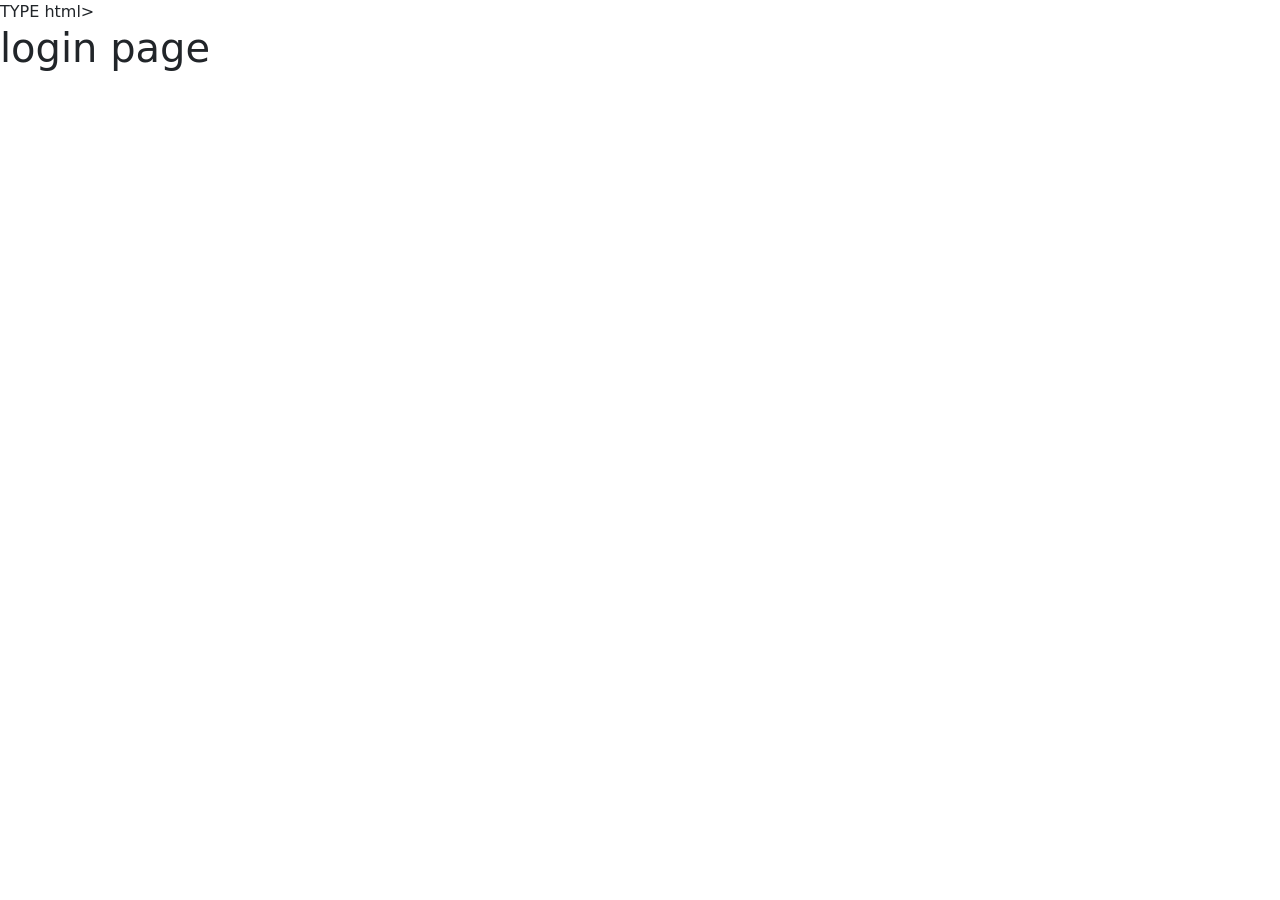
==== login.html @ 10d9fcad "added login page" ====
TYPE html>
<html lang="en">
<head>
  <meta charset="UTF-8">
  <meta name="viewport" content="width=device-width, initial-scale=1">
  <title>login</title>
  <link href="https://cdn.jsdelivr.net/npm/bootstrap@5.3.2/dist/css/bootstrap.min.css" rel="stylesheet">
  <link rel="stylesheet" href="style.css">
</head>
<body>
    <div>
        <h1>login page</h1>
    </div>
</body>
</html>
---- style.css ----
navbar{
    color: aquamarine;
    display: flex;
    font-family: 'Trebuchet MS', 'Lucida Sans Unicode', 'Lucida Grande', 'Lucida Sans', Arial, sans-serif;
}
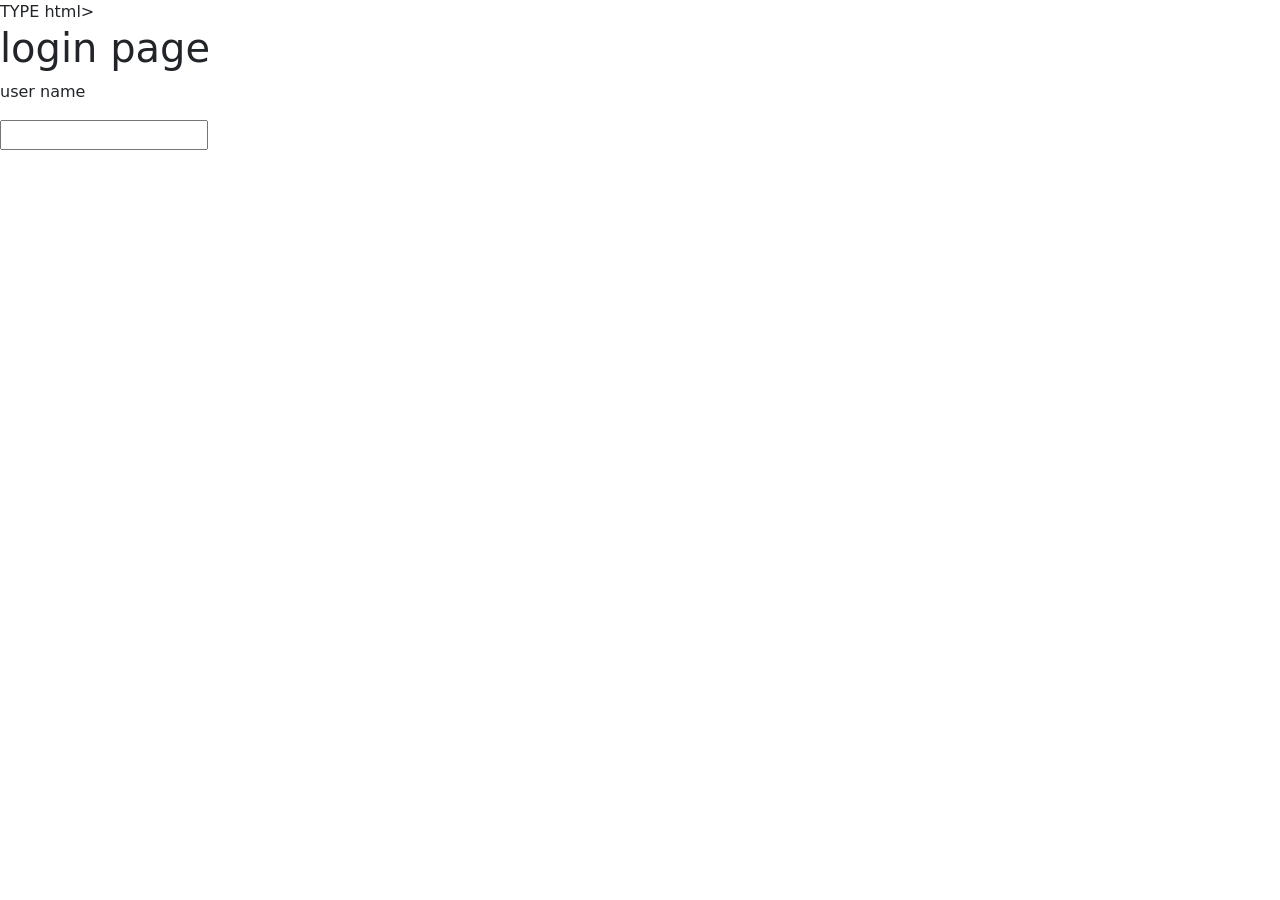
==== commit 67f27fa5: "login page added" ====
--- a/login.html
+++ b/login.html
@@ -10,6 +10,9 @@
 <body>
     <div>
         <h1>login page</h1>
+        <form for ="username"> user name</form>
+        <input type=" text" id="username" name="username">
+    </input>
     </div>
 </body>
 </html>
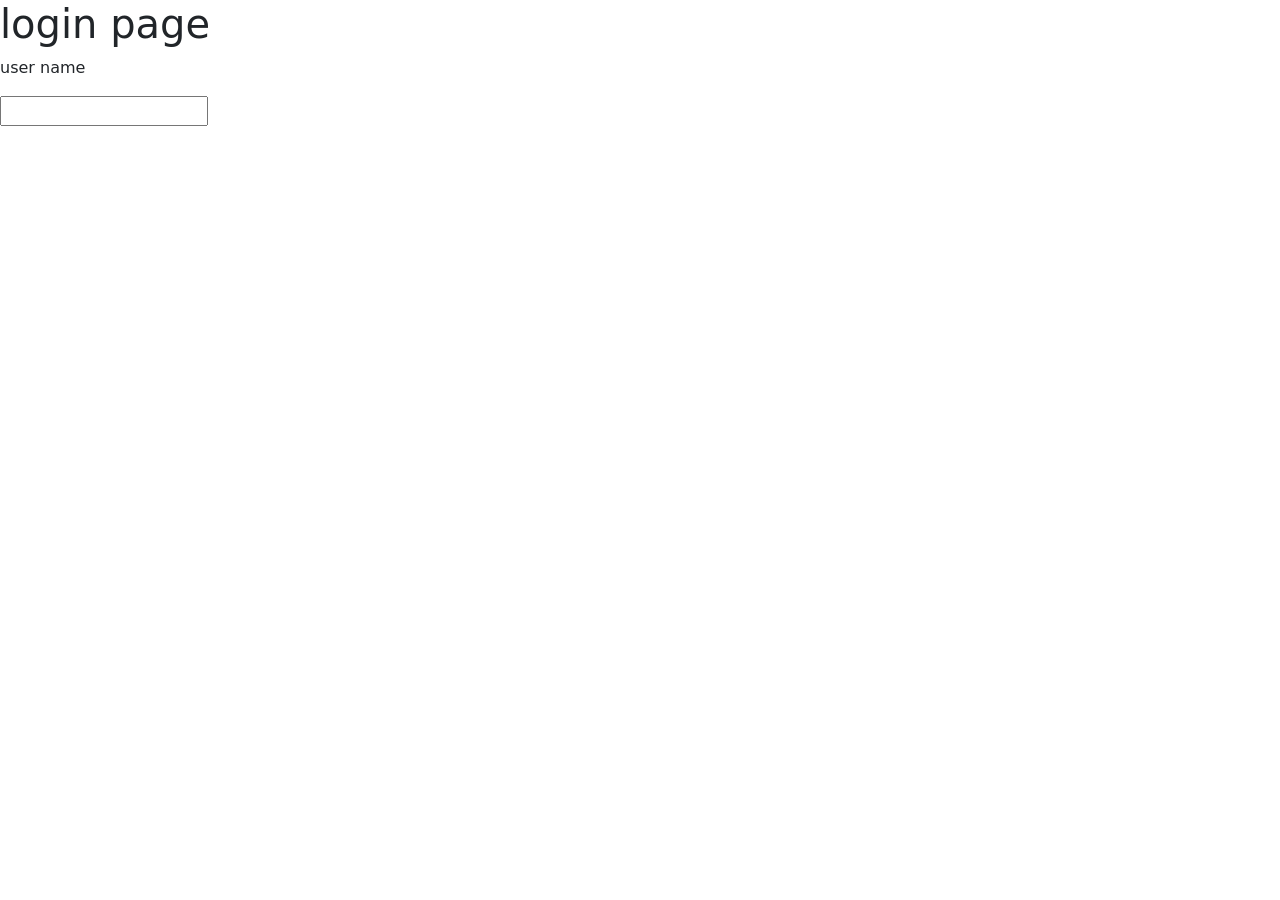
==== commit b6c9be8d: "payment update" ====
--- a/login.html
+++ b/login.html
@@ -1,4 +1,4 @@
-TYPE html>
+<html>
 <html lang="en">
 <head>
   <meta charset="UTF-8">
@@ -12,6 +12,7 @@
         <h1>login page</h1>
         <form for ="username"> user name</form>
         <input type=" text" id="username" name="username">
+        
     </input>
     </div>
 </body>
